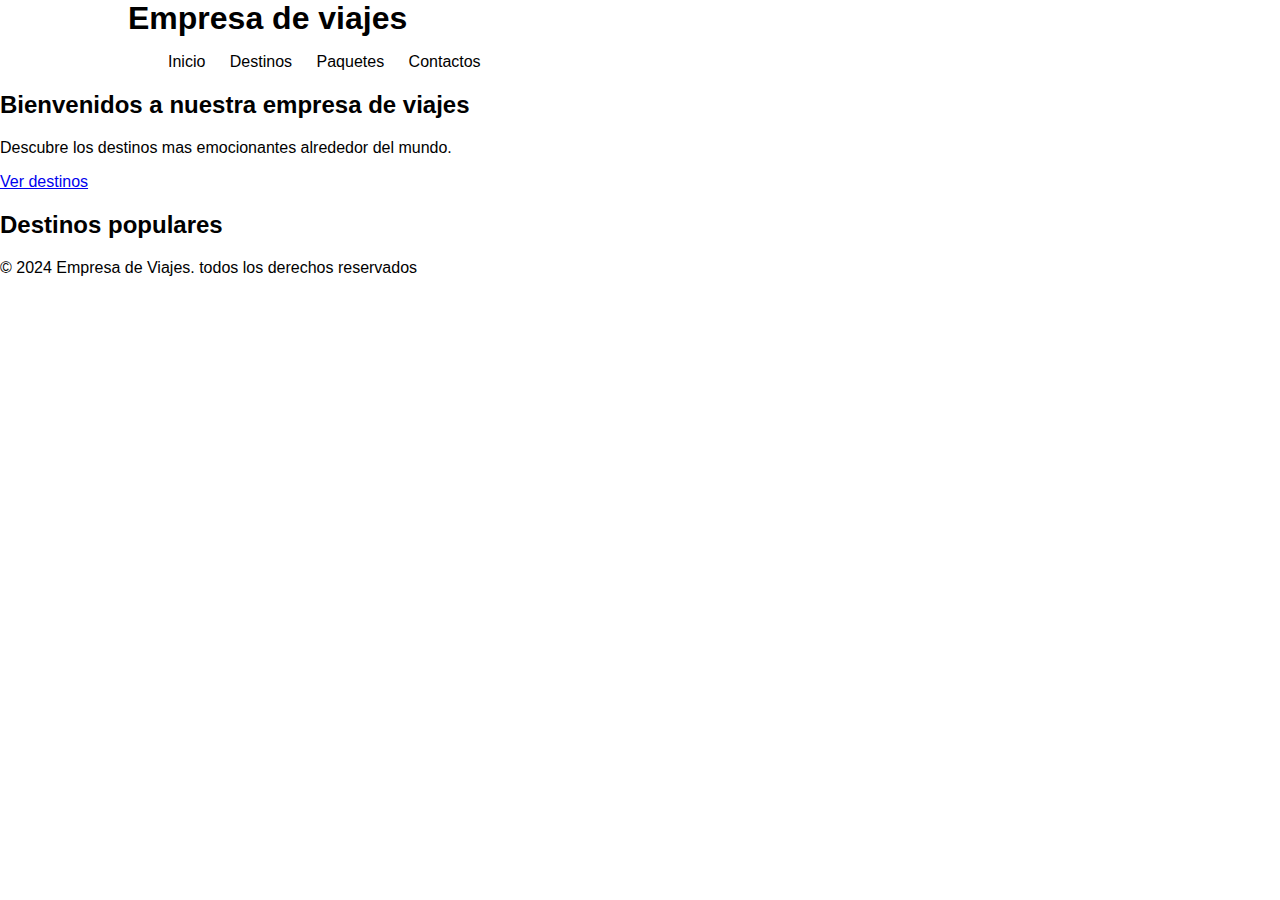
==== CSS/01_Pagina_de_viajes/index.html @ 9f25424f "ok" ====
<!DOCTYPE html>
<html lang="es">
    <head>
        <title>Empresa de viajes</title>
        <link rel="stylesheet" href="/CSS/01_Pagina_de_viajes/styles/style.css">
    </head>
    <body>
        <header class="container">
            <div>
                <h1>Empresa de viajes</h1>
                <nav>
                    <ul>
                        <li><a href="#"></a>Inicio</li>
                        <li><a href="#"></a>Destinos</li>
                        <li><a href="#"></a>Paquetes</li>
                        <li><a href="#"></a>Contactos</li>
                    </ul>
                    </nav
            </div>
        </header>
<!-- esta es la seccion del banner -->
        <section>
            <div>
                <h2>Bienvenidos a nuestra empresa de viajes</h2>
                <p>Descubre los destinos mas emocionantes alrededor del mundo.</p>
                <a href="#">Ver destinos</a>
            </div>
        </section>
<!-- Aqui viene una seccion de destinos populares -->
        <section>
            <div>
                <h2>Destinos populares</h2>
                <!-- Puedes agragar muchos elementos aqui -->
            </div>
        </section>
        <!-- Aqui va el pie de paginas -->
        <footer>
            <div>
                <p>&copy; 2024 Empresa de Viajes. todos los derechos reservados</p>
            </div>
        </footer>
    </body>
</html>
---- CSS/01_Pagina_de_viajes/styles/style.css ----
/* Estilos de pagina de viajes 
*{
    outline: solid black;
}
*/
body { /* seleccion de body */
font-family: Arial, Helvetica, sans-serif ; /* cambia tipografia */
margin: 0; /* elimina todo el margen predefinido */
padding: 0; /* elimina todo el relleno de los elementos */
}
/* Acas viene el estilo de una clase container */
.container {
    width: 80%; /* Establece el ancho del contenedor en un 80& */
    margin: 0 auto; /* Centra horizontalmente el contenedor */
}
/* Estilo de encabezado */
head {
    background-color: #333; /* Establece el color de fondo */
    color: #fff; /* Establece el color del texto */
    padding: 20px 0; /* Añade relleno superior e inferior */
}

header h1{
    margin: 0; /* Elimina el margen por defecto del titulo */
}
/* Estilo de elemento de lista */
nav ul li{
    display: inline; /* Alinea los elementos */
    margin-right: 20px; /* Margen hacia la derecha */
}
/* Estilo a elementos de vinculo ancla de navegacion */
nav ul li a{
    color: #fff; /* color a elemento anchor */
    text-decoration: none; /* quita subrayado de enlaces */
}
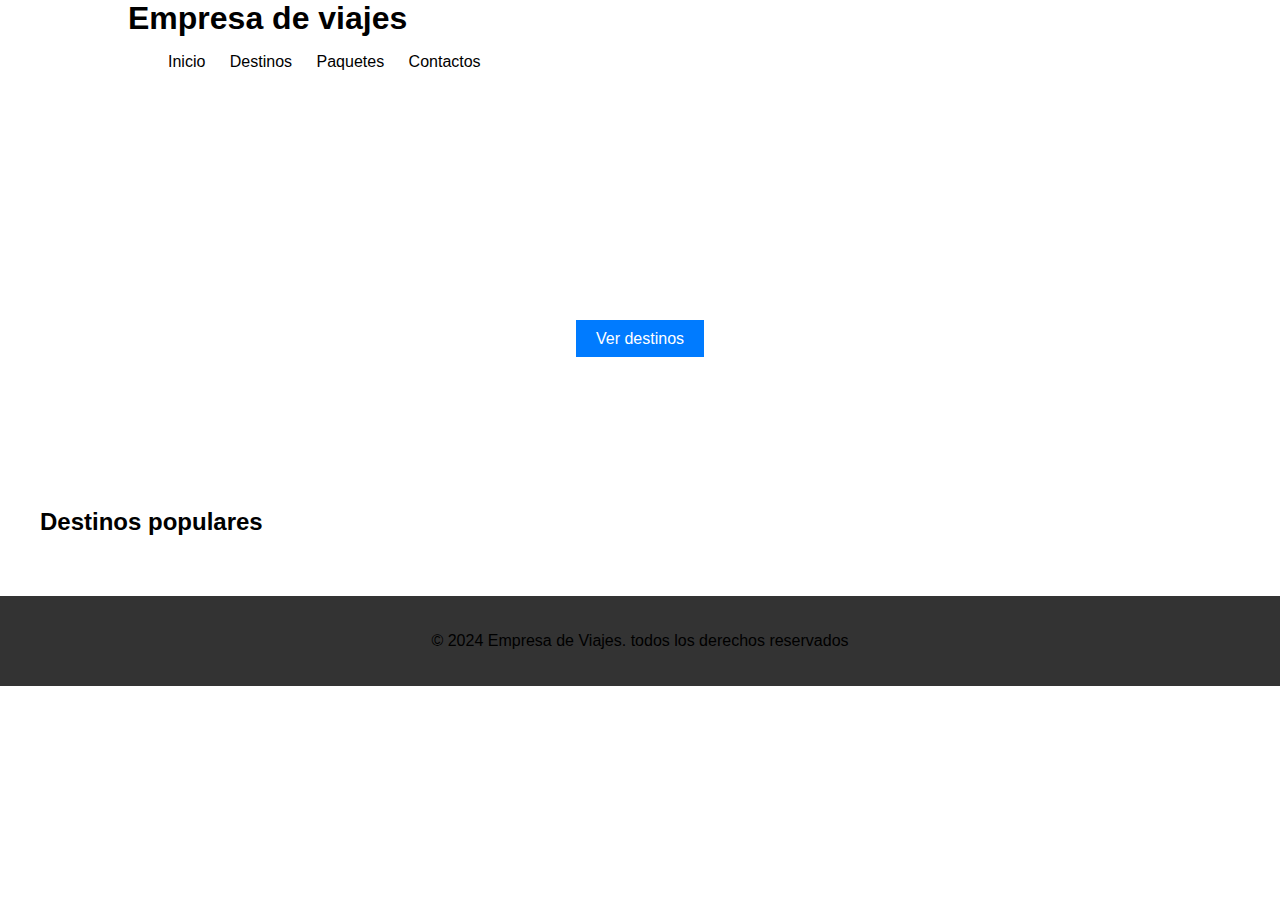
==== commit 7b6e415c: "ok" ====
--- a/CSS/01_Pagina_de_viajes/index.html
+++ b/CSS/01_Pagina_de_viajes/index.html
@@ -19,11 +19,11 @@
             </div>
         </header>
 <!-- esta es la seccion del banner -->
-        <section>
+        <section id="banner">
             <div>
                 <h2>Bienvenidos a nuestra empresa de viajes</h2>
                 <p>Descubre los destinos mas emocionantes alrededor del mundo.</p>
-                <a href="#">Ver destinos</a>
+                <a class="btn" href="#">Ver destinos</a>
             </div>
         </section>
 <!-- Aqui viene una seccion de destinos populares -->
--- a/CSS/01_Pagina_de_viajes/styles/style.css
+++ b/CSS/01_Pagina_de_viajes/styles/style.css
@@ -32,4 +32,39 @@
 nav ul li a{
     color: #fff; /* color a elemento anchor */
     text-decoration: none; /* quita subrayado de enlaces */
+}
+
+section {
+    padding: 40px; /* Añade relleno superior e inferior */
+}
+
+#banner{
+    background-image: url('https://via.placeholder.com/1500x500'); /* Establece la imagen del fondo del banner */
+    background-size: cover; /* Ajusta la imagen al area del banner */
+    color: #fff; /* Establece color del texto */
+    text-align: center; /* Centra el texto del banner */
+    padding: 100px 0; /* Define relleno superior e inferior */
+}
+#banner h2{
+    font-size: 36px; /* Establece tamaño de h2 */
+}
+#banner p{
+    font-size: 18px; /* Establece tamaño de p */
+    margin-bottom: 20px; /* Define margen inferior */
+}
+
+.btn{
+    background-color: #007bff; /* color fondo del boton */
+    color: #fff; /* color del texto del boton */
+    padding: 10px 20px; /*relleno del boton */
+    text-decoration: none; /* decoracion de enlace */
+}
+/* Estilo cuando pasa mouse sobre el boton */
+.btn:hover{
+    background-color: #0056b3;
+}
+footer{
+    background-color: #333;
+    text-align: center;
+    padding: 20px 0;
 }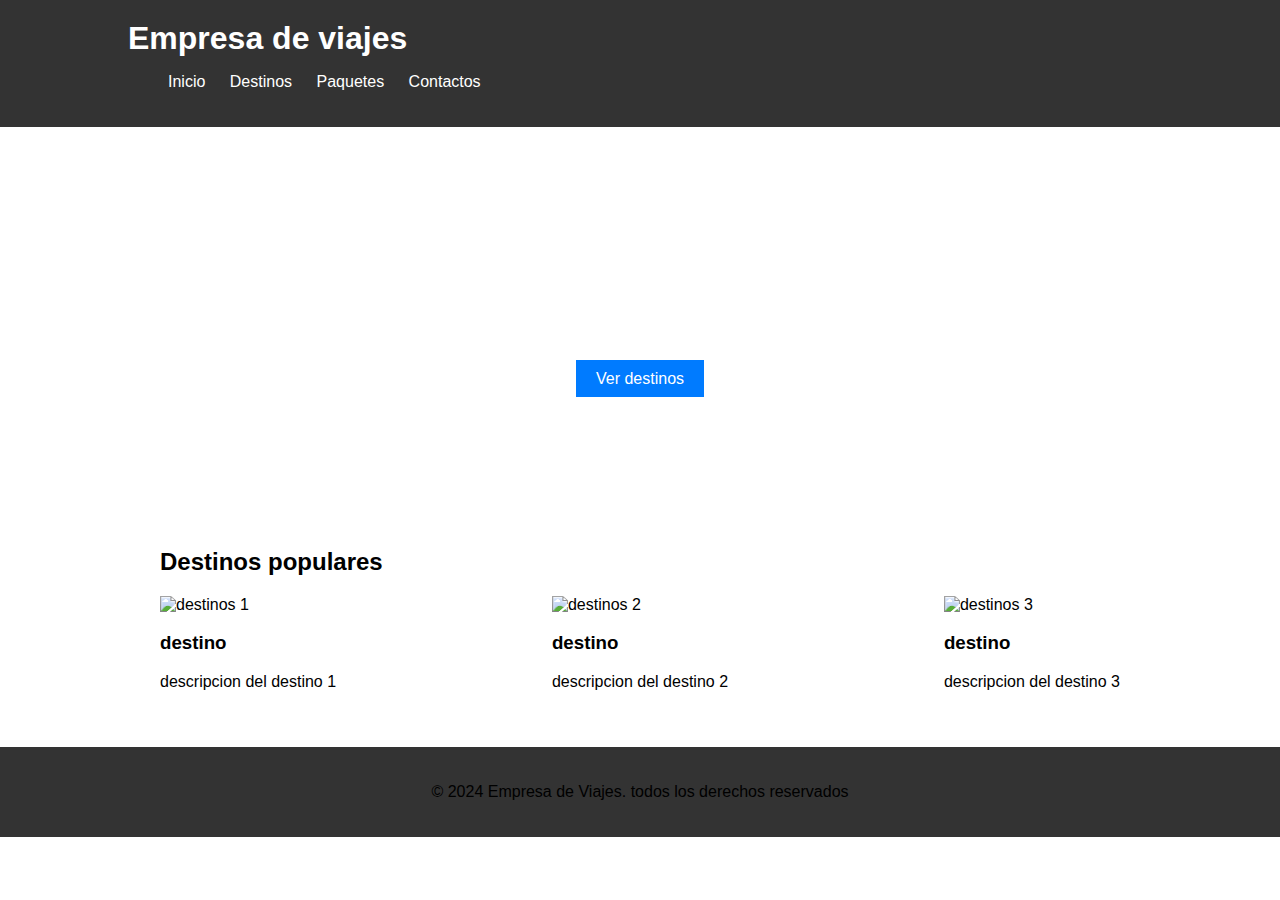
==== commit 457f3ea6: "ok" ====
--- a/CSS/01_Pagina_de_viajes/index.html
+++ b/CSS/01_Pagina_de_viajes/index.html
@@ -5,8 +5,8 @@
         <link rel="stylesheet" href="/CSS/01_Pagina_de_viajes/styles/style.css">
     </head>
     <body>
-        <header class="container">
-            <div>
+        <header>
+            <div class="container">
                 <h1>Empresa de viajes</h1>
                 <nav>
                     <ul>
@@ -15,7 +15,7 @@
                         <li><a href="#"></a>Paquetes</li>
                         <li><a href="#"></a>Contactos</li>
                     </ul>
-                    </nav
+                </nav>
             </div>
         </header>
 <!-- esta es la seccion del banner -->
@@ -27,9 +27,25 @@
             </div>
         </section>
 <!-- Aqui viene una seccion de destinos populares -->
-        <section>
-            <div>
+        <section id="Destinos">
+            <div class="container">
                 <h2>Destinos populares</h2>
+                <div class="destinos-container">
+                    <div class="Destinos">
+                        <img src="https:via.placeholder.com/300" alt="destinos 1">
+                        <h3>destino</h3>
+                        <p>descripcion del destino 1</p>
+                    </div>
+                    <div class="Destinos">
+                        <img src="https:via.placeholder.com/300" alt="destinos 2">
+                        <h3>destino</h3>
+                        <p>descripcion del destino 2 </p>
+                    </div>
+                    <div class="Destinos">
+                        <img src="https:via.placeholder.com/300" alt="destinos 3">
+                        <h3>destino</h3>
+                        <p>descripcion del destino 3</p>
+                </div>
                 <!-- Puedes agragar muchos elementos aqui -->
             </div>
         </section>
--- a/CSS/01_Pagina_de_viajes/styles/style.css
+++ b/CSS/01_Pagina_de_viajes/styles/style.css
@@ -14,7 +14,7 @@
     margin: 0 auto; /* Centra horizontalmente el contenedor */
 }
 /* Estilo de encabezado */
-head {
+header{
     background-color: #333; /* Establece el color de fondo */
     color: #fff; /* Establece el color del texto */
     padding: 20px 0; /* Añade relleno superior e inferior */
@@ -61,10 +61,32 @@
 }
 /* Estilo cuando pasa mouse sobre el boton */
 .btn:hover{
-    background-color: #0056b3;
+    background-color: #0056b3; /* Establece el color del fondo en el  hover boton */
+}
+
+.destinos-container{
+    display: flex; /* Utiliza flexbox para alinear elementos */
+    justify-content: space-between; /* Distribuye uniformemente los elementos */
+    flex-wrap: wrap; /* Si los elementos no caben en las mismas linea agrea una nueva linea con estos elementos extras */
+}
+.destino{
+    width: calc(33.33% - 20px); /* Establece el ancho de cada destino menos el espacio entre los destinos */
+    margin-buttom:20px ; /* Define el margen inferior */
+    text-align: center; /* Centra el texto */
+}
+
+.destino img{
+    width: 100%; /* Establece el ancho de la imagen ajustandola al espacio que la contiene */
+    border-radius: 8px; /* Agrega esquinas redondeadas */
+}
+.destino h3{
+    margin-top: 10px; /* Agraga margen entre imagen y h3 */
+}
+.destino p{
+    margin-top: 10px; /* Agrega distancia superior entre h3 y p */
 }
 footer{
-    background-color: #333;
-    text-align: center;
-    padding: 20px 0;
+    background-color: #333; /* Establece color fondo de footer */
+    text-align: center; /* Establece color de texto de footer */
+    padding: 20px 0; /* Añade relleno superior e inferior */
 }